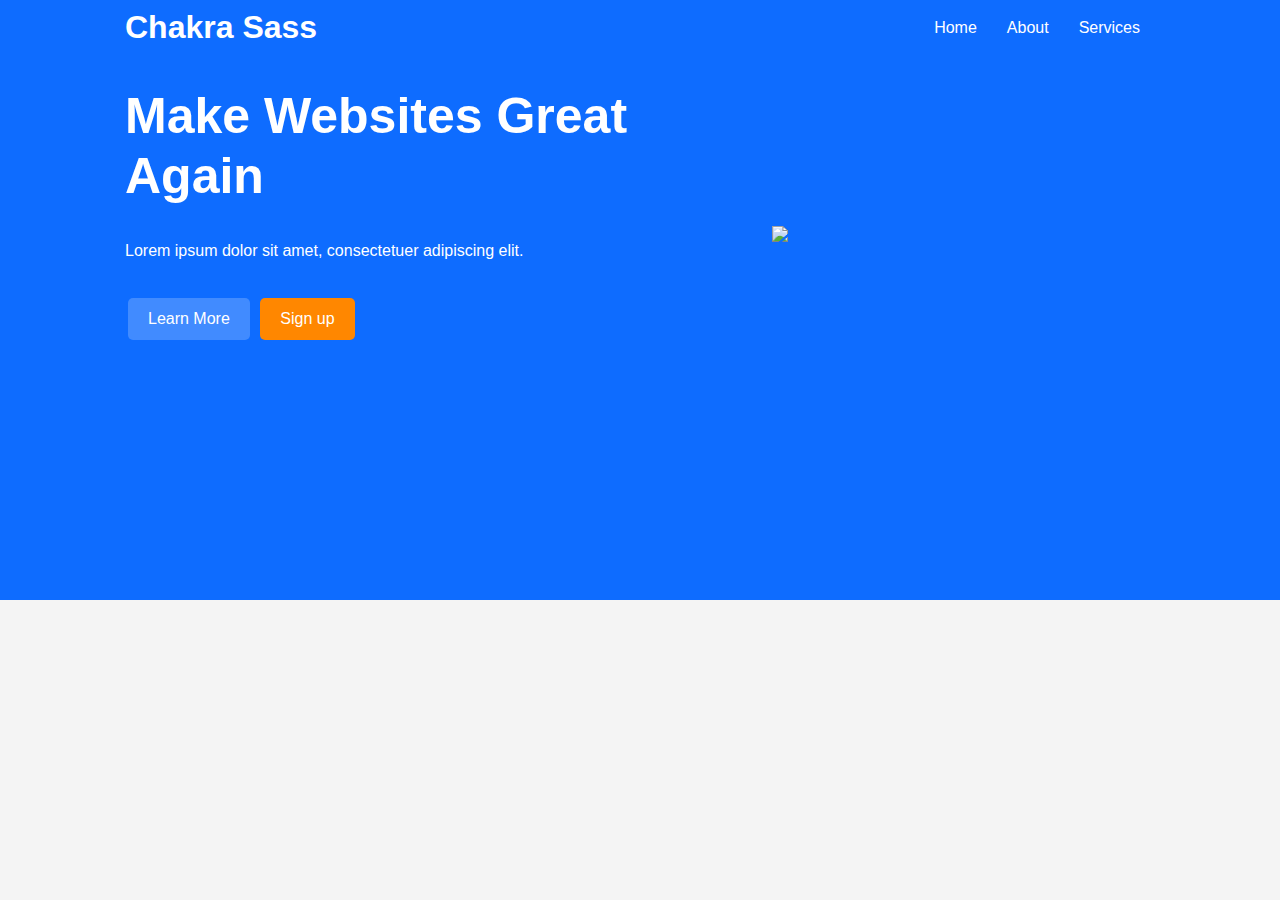
==== index.html @ 60af77f7 "first commit" ====
<!DOCTYPE html>
<html lang="en">
<head>
    <meta charset="UTF-8">
    <meta name="viewport" content="width=device-width, initial-scale=1.0">
    <meta http-equiv="X-UA-Compatible" content="ie=edge">
    <link rel="stylesheet" href="css/style.css">
    <title>Sass Crash Course</title>
</head>
<body>
    <header class="showcase">
        <div class="container">
            <nav>
                <h1 class="logo">Chakra Sass</h1>
                <ul>
                    <li><a href="#">Home</a></li>
                    <li><a href="#">About</a></li>
                    <li><a href="#">Services</a></li>
                </ul>
            </nav>
        
        <div class="showcase-content">
            <div>
                <h1>Make Websites Great Again</h1>
                <p class="my-2">
                    Lorem ipsum dolor sit amet, consectetuer adipiscing elit.
                    
                    <!-- Parenting, entrepreneurship, artistry, road to full stack development. 
                    There's a lot to share, how deeply we care, as more & more goes virtual.
                    Often humbled by the most basic challenges. Here to shed light, 
                    provide unfiltered perspectives, based on personal trials & triumphs. 
                    Seek to foster meaningful connections & convos with people from all 
                    different mindsets & skillsets. Sharing tidbits of real life journeys, 
                    aim to inspire your path in authentic ways. Together we can achieve more 
                    holistic results! -->
                </p>
                <a href="#" class="btn-primary">Learn More</a>
                <a href="#" class="btn-secondary">Sign up</a>
            </div>
            <img src="https://themesbrand.com/zooki/layouts/images/home-2-img.png">
        </div>
        </div>
    </header>
</body>
</html>
---- css/style.css ----
*{-webkit-box-sizing:border-box;box-sizing:border-box;margin:0;padding:0}body{background-color:#f4f4f4;font-family:Arial,Helvetica,sans-serif;line-height:1.6}img{width:100%}a{text-decoration:none}.showcase{background-color:#0e6cff;color:#fff;height:600px}.showcase nav{display:-webkit-box;display:-ms-flexbox;display:flex;-webkit-box-align:center;-ms-flex-align:center;align-items:center;-webkit-box-pack:justify;-ms-flex-pack:justify;justify-content:space-between}.showcase nav ul{display:-webkit-box;display:-ms-flexbox;display:flex;list-style-type:none}.showcase nav li{padding:15px}.showcase nav a{color:#fff}.showcase nav a:hover{color:#ff8700}.showcase-content{height:100%;display:-webkit-box;display:-ms-flexbox;display:flex;-webkit-box-align:center;-ms-flex-align:center;align-items:center;-webkit-box-pack:center;-ms-flex-pack:center;justify-content:center;margin-top:30px}.showcase-content img{width:40%;margin:40px 0 0 40px}.showcase-content h1{font-size:50px;line-height:1.2}.container{max-width:1100px;padding:0 35px;margin:0 auto;overflow:auto}.m-1{margin:1rem}.my-1{margin:1rem 0}.p-1{padding:1rem}.py-1{padding:1rem 0}.m-2{margin:2rem}.my-2{margin:2rem 0}.p-2{padding:2rem}.py-2{padding:2rem 0}.m-3{margin:3rem}.my-3{margin:3rem 0}.p-3{padding:3rem}.py-3{padding:3rem 0}.m-4{margin:4rem}.my-4{margin:4rem 0}.p-4{padding:4rem}.py-4{padding:4rem 0}.m-5{margin:5rem}.my-5{margin:5rem 0}.p-5{padding:5rem}.py-5{padding:5rem 0}.btn-primary,.btn-secondary{display:inline-block;border-radius:5px;padding:8px 20px;margin:3px}.btn-primary:hover,.btn-secondary:hover{-webkit-transform:scale(0.98);transform:scale(0.98)}.btn-primary{background-color:#418bff;color:#fff}.btn-secondary{background-color:#ff8700;color:#fff}@media (max-width: 700px){.showcase{height:400px}.showcase-content{text-align:center}.showcase-content img{display:none}}
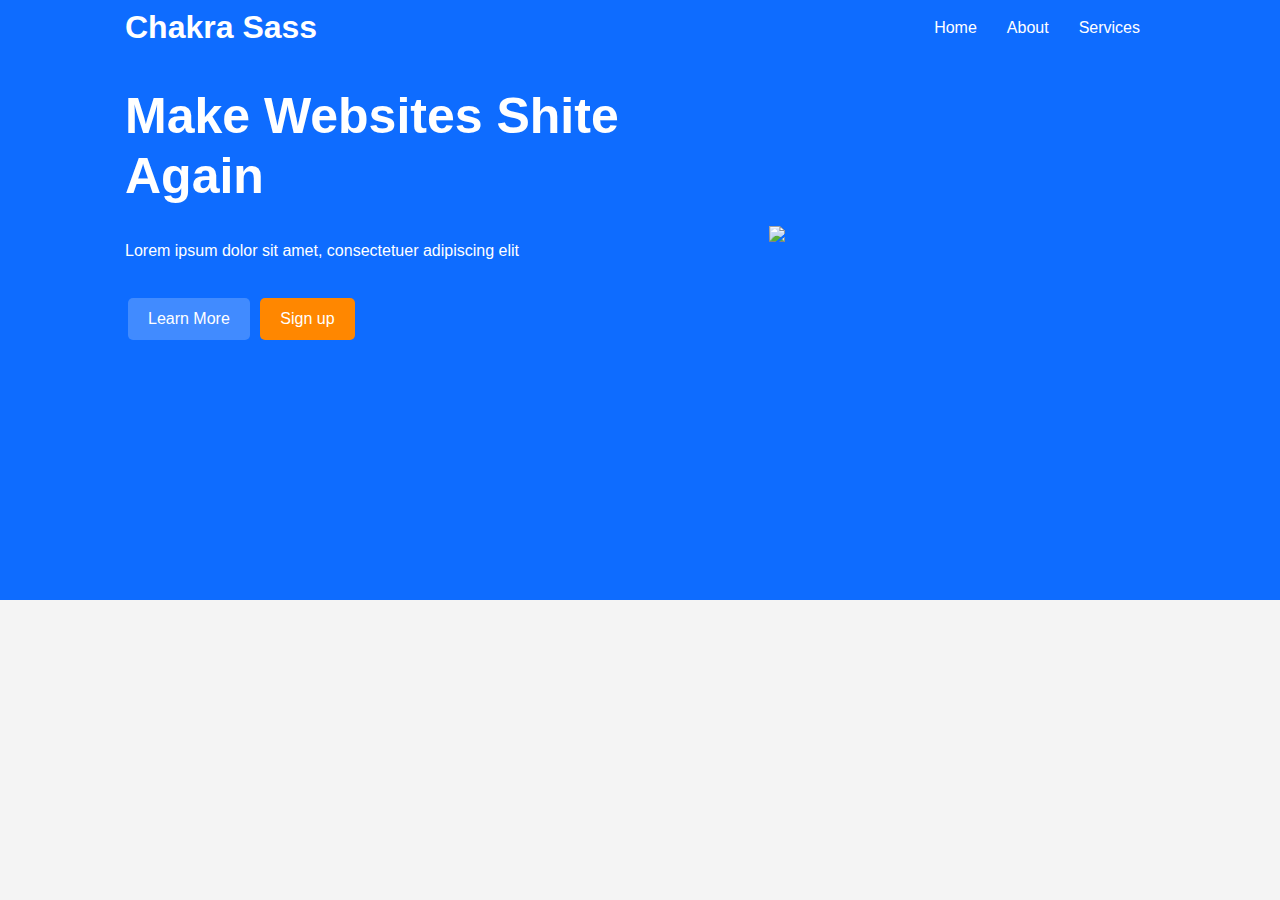
==== commit 3c51770c: "matt's commit" ====
--- a/index.html
+++ b/index.html
@@ -1,5 +1,6 @@
 <!DOCTYPE html>
 <html lang="en">
+
 <head>
     <meta charset="UTF-8">
     <meta name="viewport" content="width=device-width, initial-scale=1.0">
@@ -7,6 +8,7 @@
     <link rel="stylesheet" href="css/style.css">
     <title>Sass Crash Course</title>
 </head>
+
 <body>
     <header class="showcase">
         <div class="container">
@@ -18,14 +20,14 @@
                     <li><a href="#">Services</a></li>
                 </ul>
             </nav>
-        
-        <div class="showcase-content">
-            <div>
-                <h1>Make Websites Great Again</h1>
-                <p class="my-2">
-                    Lorem ipsum dolor sit amet, consectetuer adipiscing elit.
-                    
-                    <!-- Parenting, entrepreneurship, artistry, road to full stack development. 
+
+            <div class="showcase-content">
+                <div>
+                    <h1>Make Websites Shite Again</h1>
+                    <p class="my-2">
+                        Lorem ipsum dolor sit amet, consectetuer adipiscing elit
+
+                        <!-- Parenting, entrepreneurship, artistry, road to full stack development. 
                     There's a lot to share, how deeply we care, as more & more goes virtual.
                     Often humbled by the most basic challenges. Here to shed light, 
                     provide unfiltered perspectives, based on personal trials & triumphs. 
@@ -33,13 +35,14 @@
                     different mindsets & skillsets. Sharing tidbits of real life journeys, 
                     aim to inspire your path in authentic ways. Together we can achieve more 
                     holistic results! -->
-                </p>
-                <a href="#" class="btn-primary">Learn More</a>
-                <a href="#" class="btn-secondary">Sign up</a>
+                    </p>
+                    <a href="#" class="btn-primary">Learn More</a>
+                    <a href="#" class="btn-secondary">Sign up</a>
+                </div>
+                <img src="https://themesbrand.com/zooki/layouts/images/home-2-img.png">
             </div>
-            <img src="https://themesbrand.com/zooki/layouts/images/home-2-img.png">
-        </div>
         </div>
     </header>
 </body>
+
 </html>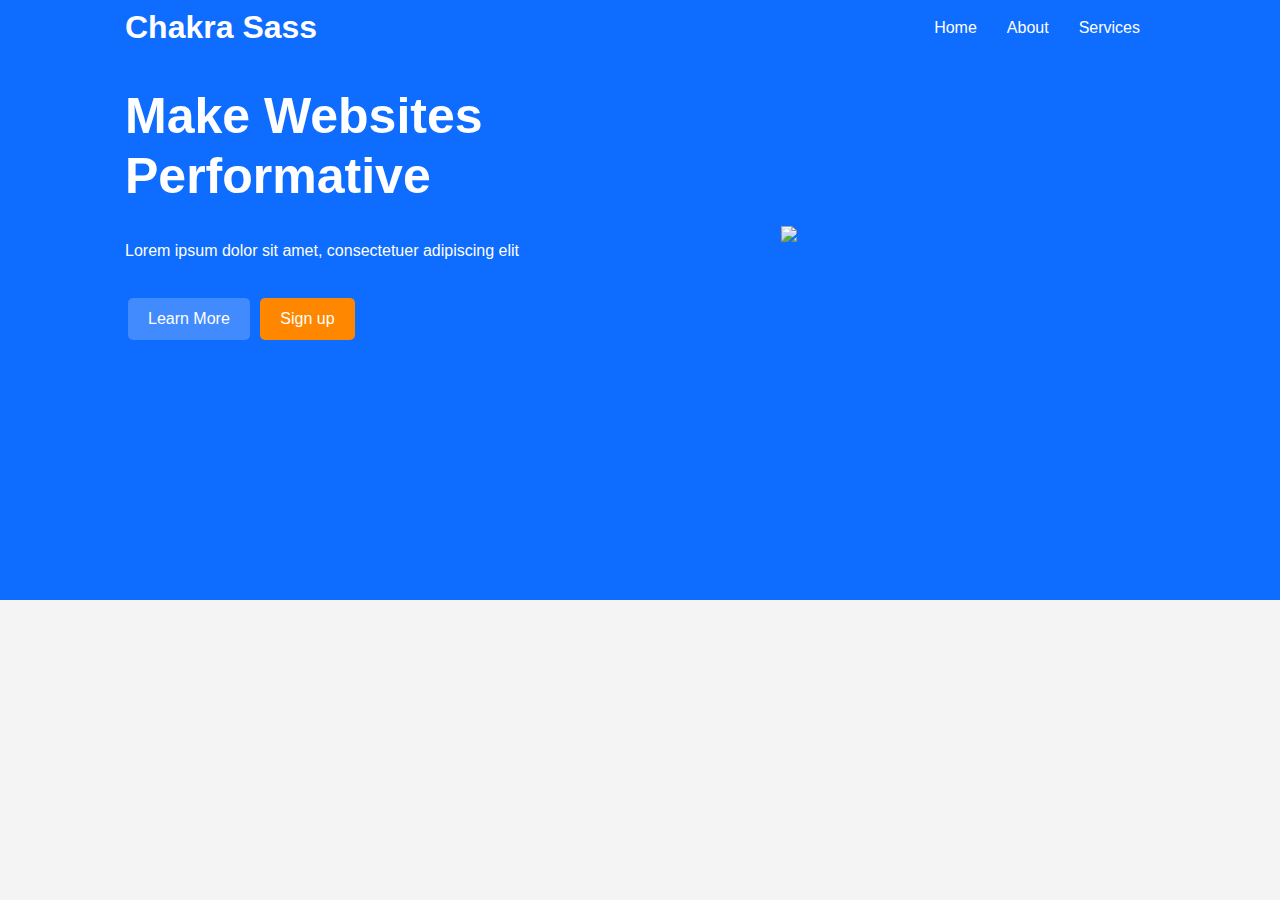
==== commit 514244d0: "updated some text" ====
--- a/index.html
+++ b/index.html
@@ -23,7 +23,7 @@
 
             <div class="showcase-content">
                 <div>
-                    <h1>Make Websites Shite Again</h1>
+                    <h1>Make Websites Performative</h1>
                     <p class="my-2">
                         Lorem ipsum dolor sit amet, consectetuer adipiscing elit
 
